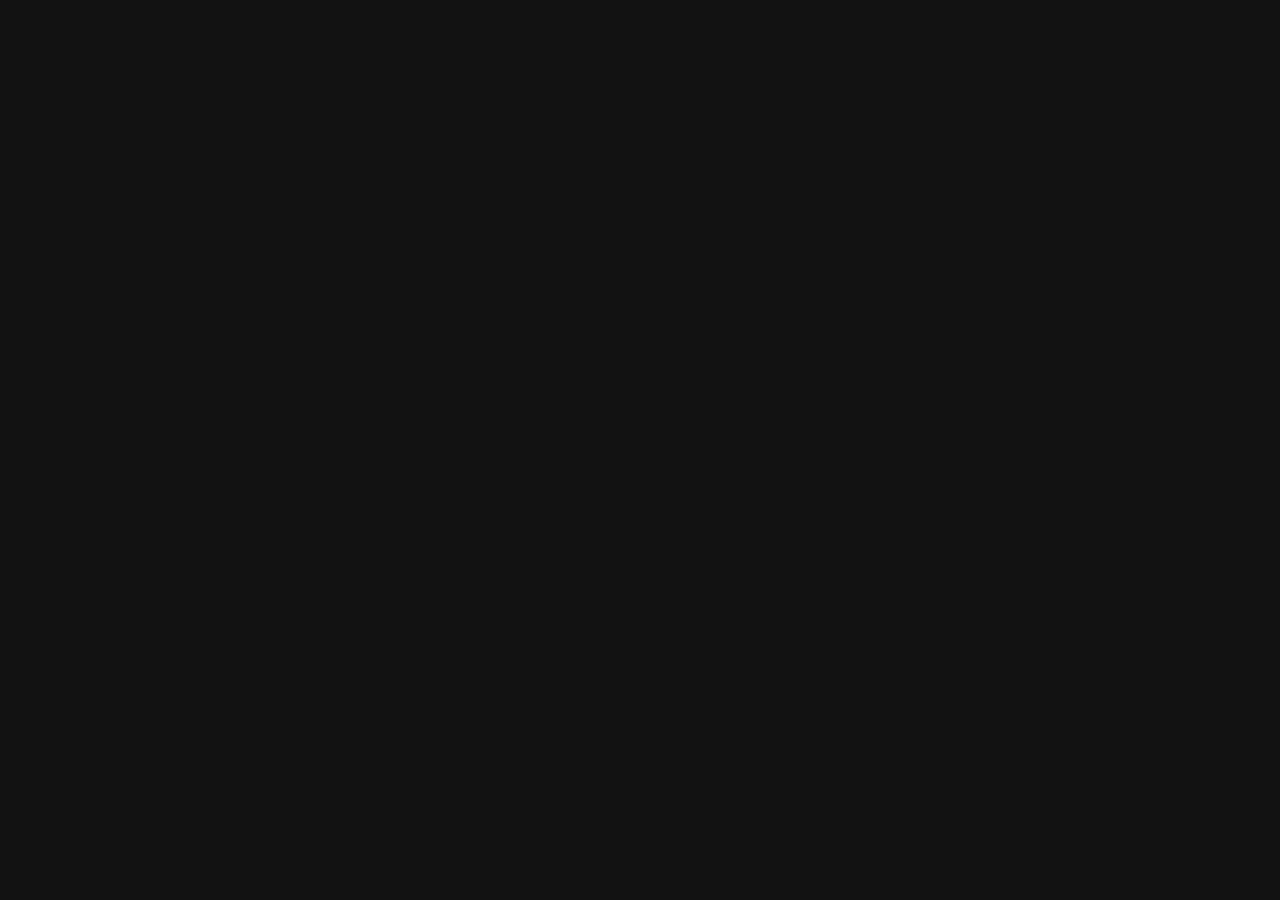
==== index.html @ cd5f0668 "Update #4 Custom font setup completely (minor tiny things might come up, special cases). Save/Load F" ====
<!DOCTYPE html>
<html lang="en">
<head>
    <title>notetty</title>
    <link rel="stylesheet" href="indexstyle.css" />
    <link rel="preconnect" href="https://fonts.googleapis.com">
    <link rel="preconnect" href="https://fonts.gstatic.com" crossorigin>
    <link href="https://fonts.googleapis.com/css2?family=JetBrains+Mono:wght@500&display=swap" rel="stylesheet">
</head>
<body>
    <div class="textCont">
        <div class="textPrompt">
            <textarea class="userInput" id="textBox" autocomplete="off" autofocus rows="1"></textarea>
        </div>
    </div>

    <div id="escUn"> 
        <div class="escCont" id="escContr">
            <div class="escBg"></div>
            <div class="escMenu">
                <button class="uBtn" id="saveBtn" onclick="saveFile()">save text file</button> 
                <button class="uBtn" id="openBtn" onclick="redirectOpen()">open text file</button> 
                <input type="file" id="openInput" accept=".txt" style="display: none;"/>
                <button class="uBtn" id="colPick" onclick="test()">pick theme</button>
                <button class="uBtn" id="fontChange" onclick="fontUI()">change font</button>
            </div>
            <div class="fontCont" id="fontCont">
                <button class="uBtn" id="fileUp" onclick="redirectUpload()">upload file</button>
                <input type="file" id="realUp" accept=".ttf, .otf, .woff, .woff2" style="display: none;"/>  
                <input type="text" id="fontLink" placeholder="enter font link..."/>
                <button class="uBtn" id="fontBtn" type="submit">confirm link</button>
                <input type="range" min="0.4" max="1.6" step="0.1" value="1.2" placeholder="font size" class="sizeSlider" id="slider"/>
            </div>
        </div>
    </div>

    <script>
        const escUn = document.getElementById("escUn");
        escUn.tabIndex = -1
        const textBox = document.getElementById("textBox");
        const fontCont = document.getElementById("fontCont");
        const uplBtn = document.getElementById("fileUp");
        const uplInput = document.getElementById("realUp");
        const fileUpload = document.getElementById("realUp");
        const fontLink = document.getElementById("fontLink");
        const fontBtn = document.getElementById("fontBtn");
        const fontSlider = document.getElementById("slider");
        const openBtn = document.getElementById("openBtn");
        const openInput = document.getElementById("openInput");
        const saveBtn = document.getElementById("saveBtn");
        const textArea = document.getElementById("textBox");
        // var outp = document.getElementById("demo");
        // outp.innerHTML = fontSlider.value;

        window.addEventListener("keydown", function(e) {
            if (e.key === "Escape") {
                const isEscVisible = escUn.classList.toggle("visible");
                e.preventDefault()
                if (isEscVisible) {
                    escUn.focus();
                    textBox.blur();
                    textBox.tabIndex = -1
                    console.log(document.activeElement);
                } else {
                    textBox.focus();
                    escUn.tabIndex = -1
                    console.log(document.activeElement);
                }
            }
        });

        textBox.addEventListener("input", function(e) {
            textBox.style.height = "auto";
            textBox.style.height = textBox.scrollHeight + "px";
        });

        function test() {
            console.log("button pressed");  
        }

        function redirectOpen() {
            openInput.click();
        }

        function redirectUpload() {
            uplInput.click();
        }

        function fontUI() {
            const isFCVisible = fontCont.classList.toggle("visible");
            console.log("font buton");
        }

        fontBtn.addEventListener("click", function(e) {
            e.preventDefault();
            const fontText = fontLink.value;
            uploadedFont = fontText.trim();
            console.log("submitted link:", uploadedFont);
            const link = document.createElement("link");
            link.rel = "stylesheet";
            link.href = uploadedFont;
            document.head.appendChild(link);
            const shortUrl = new URL(uploadedFont);
            const familyName = shortUrl.searchParams.get("family");
            const family = familyName.replaceAll("+", " ");
            document.documentElement.style.setProperty("--custom-font", `${family}, monospace`);
            fontLink.value = '';
        });
        fontLink.addEventListener("keydown", function(e) {
            if (e.key === "Enter") {
                const fontText = fontLink.value;
                uploadedFont = fontText.trim();
                console.log("submitted link:", uploadedFont);
                const link = document.createElement("link");
                link.rel = "stylesheet";
                link.href = uploadedFont;
                document.head.appendChild(link);
                const shortUrl = new URL(uploadedFont);
                const familyName = shortUrl.searchParams.get("family");
                const family = familyName.replaceAll("+", " ");
                document.documentElement.style.setProperty("--custom-font", `${family}, monospace`);
                fontLink.value = '';
            }
        });

        fontSlider.oninput = function() {
            document.documentElement.style.setProperty("--custom-fSize", this.value +"rem");
            // outp.innerHTML = this.value;
        }

        openInput.addEventListener("change", handleFile);
        fileUpload.addEventListener("change", handleFile);

        function handleFile(event) {
            const file = event.target.files[0];

            if (file) {
                const fileName = file.name;    
                const fileExt = fileName.split(".").pop().toLowerCase();
                if (fileExt == "txt") {
                    console.log("text name: ", fileName);
                    const fileReader = new FileReader();
                    fileReader.onload = () => {
                        console.log("fR init");
                        console.log("file: ", fileReader.result);
                        textBox.value = fileReader.result;
                        textBox.style.height = "auto";
                        textBox.style.height = textBox.scrollHeight + "px";
                    }
                    fileReader.readAsText(file);
                } else if (["ttf", "otf", "woff", "woff2"].includes(fileExt)) {
                    console.log("font name: ", fileName);
                    const fileReader = new FileReader();
                    fileReader.onload = () => {
                        console.log("fR init");
                        const fontDataURL = fileReader.result;
                        const style = document.createElement("style");
                        style.innerHTML = `
                        @font-face {
                        font-family: "UploadedFont";
                        src: url("${fontDataURL}");
                        }`;
                        document.head.appendChild(style);
                        document.documentElement.style.setProperty("--custom-font", '"UploadedFont", monospace');
                    }
                    fileReader.readAsDataURL(file);
                }
            }
        }

        function saveFile() {
            let valueInput = textArea.value;
            let blobMIME = new Blob([valueInput], { type: "text/plain" });
            let url = URL.createObjectURL(blobMIME);
            let elem = document.createElement("a")
            elem.setAttribute("download", "note.txt");
            elem.href = url;
            elem.click();
            console.log(blobMIME)
        }
    </script>
</body>
</html>
---- indexstyle.css ----
:root {
    --custom-font: "JetBrains Mono", monospace;
    --custom-fSize: 1.2rem;
}

body {
    background-color: rgb(18, 18, 18);
    margin: 0;
    padding: 0;
}

*, textarea, button, p {
    font-family: var(--custom-font);
    font-size: var(--custom-fSize);
    color: white;
}

.textCont {
    margin-top: 6px;
}

.textPrompt {
    display: flex;
    flex-direction: row;
}
.textPrompt span {
    color: white;
    margin-left: 4px;
}

.userInput {
    resize: none;
    width: 100%;
    height: auto;
    background: none;
    border: none;
    color: white;
    margin-top: -3px;
    margin-left: 4px;
    overflow: hidden;
}
.userInput:focus{
    outline: none;
}

#escUn {
    position: fixed;
    opacity: 0;
    visibility: hidden;
    transition:  0.2s ease-in-out;
    height: 100dvh;
    width: 100dvw;
    top: 0;
    left: 0;
    right: 0;
    bottom: 0;
}
#escUn.visible {
    opacity: 1;
    visibility: visible;
}

.escCont {
    display: flex;
    align-items: center !important;
    justify-content: center !important;
    height: 100%;
    width: 100%;
}

.escBg {
    position: fixed;
    background-color: rgba(49, 49, 49, 0.5);
    width: 100%;
    height: 100%;
    backdrop-filter: blur(1.4px);
    top: 0;
    left: 0;
    right: 0;
    bottom: 0;
}

.escMenu {
    color: white;
    opacity: 100% !important;
    display: flex;
    flex-direction: column;
    align-items: center;
    background-color: black;
    padding: 10px;
    z-index: 2 !important;
    border-radius: 0.6rem;
}

.uBtn {
    color: white;
    text-decoration: none;
    font-size: 1.2rem;
    position: relative;
    transition: color 0.2s ease;
    user-select: none;
    background: none;
    border: none;
    cursor: pointer;
    transition: transform 0.2s ease-in-out;
}
.uBtn::after {
    content: '';
    position: absolute;
    left: 0;
    bottom: -2px;
    height: 2px;
    width: 100%;
    background-color: white;
    transform: scaleX(0);
    transform-origin: left;
    transition: transform 0.3s ease !important;
}
.uBtn:hover {
    color: white;
}
.uBtn:hover::after {
    transform: scaleX(1);
}
.uBtn:focus {
    outline: none;
}
.uBtn:active {
    transform: scale(0.95);
}

#colPick {
    align-items: center;
}

#fontCont {
    position: absolute;
    display: flex;
    opacity: 0;
    visibility: hidden;
    transition:  0.2s ease-in-out;
    align-items: center;
    justify-content: center;
    flex-direction: column;
    align-items: baseline;
    left: 75%;
    transform: translateX(-50%);
    font-size: var(--custom-fSize);
    padding: 10px;
    background-color: black; 
    border-radius: 0.6rem;
}
#fontCont.visible {
    opacity: 1;
    visibility: visible;
}

#fontLink { 
    outline: none;
    background: none;
    border: none;
    color: white;
    font-size: 1.2rem;
}

#fileUp {
    align-items: center;
}  

.sizeSlider {
    width: 100%;
    opacity: 0.7;
    -webkit-transition: 0.2s;
    transition: opacity 0.2s ease-in-out;
    height: 4px;
    margin-top: 8px;
    cursor: pointer;
    accent-color: rgb(95, 91, 91);
}
.sizeSlider:hover {
    opacity: 1;
}
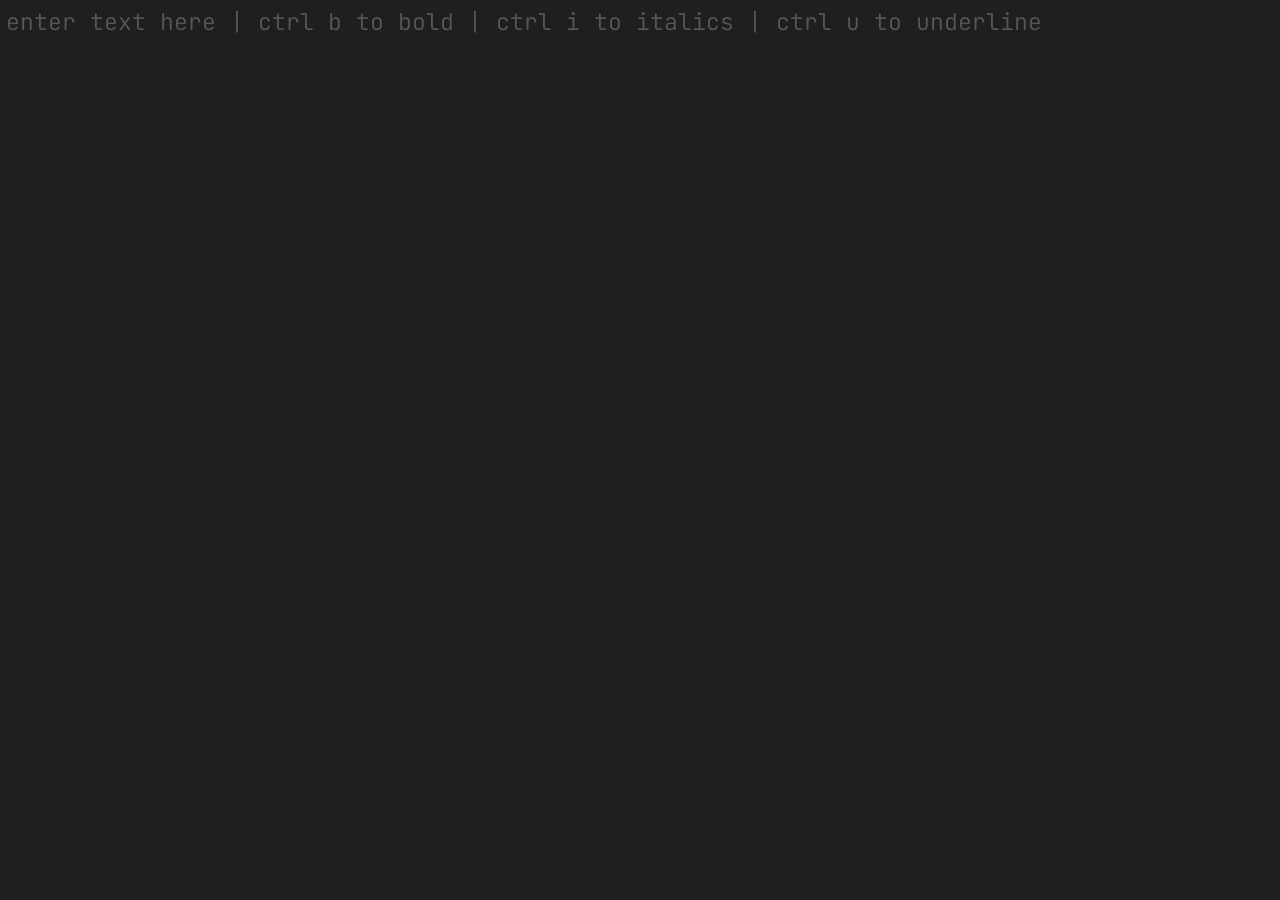
==== commit faaee2b2: "#Update 6 Final update for now. Will move on to other things, but come back to this to add on new fe" ====
--- a/index.html
+++ b/index.html
@@ -1,16 +1,16 @@
 <!DOCTYPE html>
 <html lang="en">
 <head>
-    <title>notetty</title>
+    <title>.note</title>
     <link rel="stylesheet" href="indexstyle.css" />
     <link rel="preconnect" href="https://fonts.googleapis.com">
     <link rel="preconnect" href="https://fonts.gstatic.com" crossorigin>
-    <link href="https://fonts.googleapis.com/css2?family=JetBrains+Mono:wght@500&display=swap" rel="stylesheet">
+    <link href="https://fonts.googleapis.com/css2?family=JetBrains+Mono:wght@100..800&display=swap" rel="stylesheet">
 </head>
 <body>
     <div class="textCont">
         <div class="textPrompt">
-            <textarea class="userInput" id="textBox" autocomplete="off" autofocus rows="1"></textarea>
+            <div class="userInput" id="textBox" spellcheck="false" contenteditable="true" placeholder="enter text here | ctrl b to bold | ctrl i to italics | ctrl u to underline" autofocus></div>
         </div>
     </div>
 
@@ -18,40 +18,224 @@
         <div class="escCont" id="escContr">
             <div class="escBg"></div>
             <div class="escMenu">
-                <button class="uBtn" id="saveBtn" onclick="saveFile()">save text file</button> 
-                <button class="uBtn" id="openBtn" onclick="redirectOpen()">open text file</button> 
-                <input type="file" id="openInput" accept=".txt" style="display: none;"/>
-                <button class="uBtn" id="colPick" onclick="test()">pick theme</button>
-                <button class="uBtn" id="fontChange" onclick="fontUI()">change font</button>
-            </div>
-            <div class="fontCont" id="fontCont">
-                <button class="uBtn" id="fileUp" onclick="redirectUpload()">upload file</button>
-                <input type="file" id="realUp" accept=".ttf, .otf, .woff, .woff2" style="display: none;"/>  
-                <input type="text" id="fontLink" placeholder="enter font link..."/>
-                <button class="uBtn" id="fontBtn" type="submit">confirm link</button>
-                <input type="range" min="0.4" max="1.6" step="0.1" value="1.2" placeholder="font size" class="sizeSlider" id="slider"/>
+                <button class="uBtn" id="saveBtn" onclick="saveFile()">save file</button> 
+                <button class="uBtn" id="openBtn" onclick="redirectOpen()">open file</button> 
+                <input type="file" id="openInput" accept=".txt, .html" style="display: none;"/>
+                <button class="uBtn" id="colPick" onclick="colorGUI()">theme</button>
+                <div class="colorCont" id="colorCont">
+                    <div class="cBRow">
+                        <button class="cBtn" id="dark" onclick="darkTheme()"> </button>
+                        <button class="cBtn" id="light" onclick="lightTheme()"> </button>
+                    </div>    
+                    <div class="cRow">
+                        <div class="textRow">
+                            <span class="mainC">main - </span>
+                            <p id="mainCol">#1f1f1f</p>
+                        </div>
+                        <input type="color" id="mainbg" value="#000000">
+                    </div>
+                    <div class="cRow">
+                        <div class="textRow">
+                            <span class="textC">text - </span>
+                            <p id="textCol">#ffffff</p>
+                        </div>
+                        <input type="color" id="textColor" value="#ffffff">
+                    </div>
+                    <div class="cRow">
+                        <div class="textRow">
+                            <span class="accentC">accent % - </span>
+                            <p id="accentCol">#77767b4d</p>
+                        </div>
+                        <input type="color" id="accentColor" value="#000000"><br>
+                        <span class="accentC">accent opacity</span>
+                        <input type="range" min="0" max="100" step="10" value="80" placeholder="accent opacity" class="accentOpacity" id="accentOpacity"/>
+                    </div>
+                </div>
+                <button class="uBtn" id="fontChange" onclick="fontUI()">text settings</button>
+                <div class="fontCont" id="fontCont">
+                    <button class="uBtn" id="fileUp" onclick="redirectUpload()">upload file</button>
+                    <input type="file" id="realUp" accept=".ttf, .otf, .woff, .woff2" style="display: none;"/>  
+                    <input type="text" id="fontLink" placeholder="enter font link..."/>
+                    <button class="uBtn" id="fontBtn" type="submit">confirm link</button>
+                    <div class="sliderGroup">
+                        <span class="fSize">font size</span><p id="sizeValue">1.2</p>
+                        <input type="range" min="0.8" max="1.6" step="0.1" value="1.2" placeholder="font size" class="sizeSlider" id="sliderSize"/>
+                    </div>
+
+                    <div class="sliderGroup">
+                        <span class="fWeight">font weight</span><p id="weightValue">350</p>
+                        <input type="range" min="100" max="1000" step="50" value="350" placeholder="font weight" class="sliderWeight" id="sliderWeight"/>
+                        <p class="fInfo">font weight might be fixed for some fonts.</p>
+                    </div>
+
+                    <div class="toggleSpell">
+                        <p class="spellCheck">spellcheck</p>
+                        <label class="switch">
+                            <input type="checkbox" id="spellTick"> 
+                            <span class="slider"></span>
+                        </label>
+                    </div>
+                </div>
+                <button class="uBtn" id="resetBtn" onclick="resetText()">reset text</button>
             </div>
         </div>
     </div>
 
     <script>
+        const defConfig = {
+            fontFamily: '"JetBrains Mono", monospace',
+            fontSize: '1.2rem',
+            fontWeight: '300',
+            bgColor: "#1f1f1f",
+            fgColor: "#77767b4d",
+            textColor: "#ffffff",
+            spellcheckActive: false
+        }
+        let appConfig = { ...defConfig };
         const escUn = document.getElementById("escUn");
         escUn.tabIndex = -1
         const textBox = document.getElementById("textBox");
         const fontCont = document.getElementById("fontCont");
-        const uplBtn = document.getElementById("fileUp");
-        const uplInput = document.getElementById("realUp");
-        const fileUpload = document.getElementById("realUp");
+        const fileUp = document.getElementById("fileUp");
+        const realUp = document.getElementById("realUp");
         const fontLink = document.getElementById("fontLink");
         const fontBtn = document.getElementById("fontBtn");
-        const fontSlider = document.getElementById("slider");
+        const sliderSize = document.getElementById("sliderSize");
         const openBtn = document.getElementById("openBtn");
         const openInput = document.getElementById("openInput");
         const saveBtn = document.getElementById("saveBtn");
-        const textArea = document.getElementById("textBox");
-        // var outp = document.getElementById("demo");
-        // outp.innerHTML = fontSlider.value;
-
+        const sliderWeight = document.getElementById("sliderWeight");
+        const sizeValue = document.getElementById("sizeValue");
+        const weightValue = document.getElementById("weightValue");
+        const colorCont = document.getElementById("colorCont");
+        const dark = document.getElementById("dark");
+        const light= document.getElementById("light");
+        const mainCol = document.getElementById("mainCol");
+        const textCol = document.getElementById("textCol");
+        const accentCol = document.getElementById("accentCol");
+        const mainbg = document.getElementById("mainbg");
+        const textColor = document.getElementById("textColor");
+        const accentColor = document.getElementById("accentColor");
+        const accentOpacity = document.getElementById("accentOpacity");
+        const spellTick = document.getElementById("spellTick");
+        const resetBtn = document.getElementById("resetBtn");
+        let opacity;
+
+
+        function syncUI() {
+            if (textBox) {
+                textBox.spellcheck = appConfig.spellcheckActive;
+            }
+            if (spellTick) {
+                spellTick.checked = appConfig.spellcheckActive;
+            }
+            if (sliderSize) {
+                sliderSize.value = parseFloat(appConfig.fontSize);
+            }
+            if (sliderWeight) {
+                sliderWeight.value = appConfig.fontWeight;
+            }
+            if (weightValue) {
+                weightValue.content = appConfig.fontWeight;
+            }
+            if (mainbg) {
+                mainbg.value = appConfig.bgColor;
+            }
+            if (textColor) {
+                textColor.value = appConfig.textColor;
+            }
+            if (accentColor) {
+                accentColor.value = appConfig.fgColor;
+            }
+
+            const rootStyle = document.documentElement.style;
+            rootStyle.setProperty("--custom-font", appConfig.fontFamily);
+            rootStyle.setProperty("--custom-fSize", appConfig.fontSize);
+            rootStyle.setProperty("--custom-weight", appConfig.fontWeight);
+            rootStyle.setProperty("--custom-color", appConfig.bgColor);
+            rootStyle.setProperty("--custom-fColor", appConfig.textColor);
+            rootStyle.setProperty("--custom-accent", appConfig.fgColor);
+
+            console.log("sync yay");
+        }
+
+        document.addEventListener("DOMContentLoaded", function(e) {
+            syncUI();
+        })
+
+        textBox.addEventListener("input", (e) => {
+            if (e.target.innerText.trim() === "") {
+                e.target.innerHTML = ''; 
+            }
+        })
+
+         textBox.addEventListener("keydown", function(e) {
+            const ctrlKey = e.ctrlKey || e.metaKey;
+            if (ctrlKey) {
+                switch(e.key.toLowerCase()) {
+                
+                case "b":
+                    e.preventDefault();
+                    document.execCommand("bold", false, null);
+                    toggleIndicators();
+                    break;
+                case "i":
+                    e.preventDefault();
+                    document.execCommand("italic", false, null);
+                    toggleIndicators();
+                    break;
+                case "u":
+                    e.preventDefault();
+                    document.execCommand("underline", false, null);
+                    toggleIndicators();
+                    break;
+                }
+            }
+        }); 
+
+        textBox.addEventListener("paste", function(e) {
+            e.preventDefault();
+            const cleanText = (e.originalEvent || e).clipboardData.getData("text/plain");
+            document.execCommand("insertText", false, cleanText);
+        });
+
+        function caretEnd() {
+            textBox.focus();
+            const range = document.createRange();
+            const selection = window.getSelection();
+            range.selectNodeContents(textBox);
+            range.collapse(false);
+            selection.removeAllRanges();
+            selection.addRange(range);
+        }
+
+        spellTick.addEventListener("change", function(e) {
+            textBox.spellcheck = this.checked;
+        });
+
+        function darkTheme() {
+            document.documentElement.style.setProperty("--custom-color", "#1f1f1f");
+            document.documentElement.style.setProperty("--custom-fColor", "white");
+            document.documentElement.style.setProperty("--custom-accent", "#77767b4d");
+            mainCol.textContent = "#1f1f1f";
+            textCol.textContent = "#ffffff";
+            accentCol.textContent = "#77767b4d";
+        }
+
+        function lightTheme() {
+            document.documentElement.style.setProperty("--custom-color", "white");
+            document.documentElement.style.setProperty("--custom-fColor", "#1f1f1f");
+            document.documentElement.style.setProperty("--custom-accent", "#77767b4d");
+            mainCol.textContent = "#000000";
+            textCol.textContent = "#1f1f1f";
+            accentCol.textContent = "#77767b4d";
+        }
+
+        function resetText() {
+            textBox.innerHTML = "";
+        }
+
+//abushamaniazi - .note    
         window.addEventListener("keydown", function(e) {
             if (e.key === "Escape") {
                 const isEscVisible = escUn.classList.toggle("visible");
@@ -60,18 +244,12 @@
                     escUn.focus();
                     textBox.blur();
                     textBox.tabIndex = -1
-                    console.log(document.activeElement);
                 } else {
                     textBox.focus();
                     escUn.tabIndex = -1
-                    console.log(document.activeElement);
+                    setTimeout(caretEnd, 10);
                 }
             }
-        });
-
-        textBox.addEventListener("input", function(e) {
-            textBox.style.height = "auto";
-            textBox.style.height = textBox.scrollHeight + "px";
         });
 
         function test() {
@@ -83,53 +261,63 @@
         }
 
         function redirectUpload() {
-            uplInput.click();
+            realUp.click();
+        }
+
+        function colorGUI() {
+            fontCont.classList.remove("visible");
+            colorCont.classList.toggle("visible");
         }
 
         function fontUI() {
-            const isFCVisible = fontCont.classList.toggle("visible");
-            console.log("font buton");
+            colorCont.classList.remove("visible");
+            fontCont.classList.toggle("visible");
         }
 
         fontBtn.addEventListener("click", function(e) {
             e.preventDefault();
-            const fontText = fontLink.value;
-            uploadedFont = fontText.trim();
-            console.log("submitted link:", uploadedFont);
+            const fontText = fontLink.value.trim();
+            const shortUrl = new URL(fontText);
+            const familyName = shortUrl.searchParams.get("family");
+            const baseName = familyName.split(":")[0];
+            const family = baseName.replaceAll("+", " ");
+            shortUrl.searchParams.set("family", baseName);
             const link = document.createElement("link");
             link.rel = "stylesheet";
-            link.href = uploadedFont;
+            link.href = shortUrl.toString();
             document.head.appendChild(link);
-            const shortUrl = new URL(uploadedFont);
-            const familyName = shortUrl.searchParams.get("family");
-            const family = familyName.replaceAll("+", " ");
-            document.documentElement.style.setProperty("--custom-font", `${family}, monospace`);
+            document.documentElement.style.setProperty("--custom-font", `'${family}', monospace`);
             fontLink.value = '';
         });
         fontLink.addEventListener("keydown", function(e) {
             if (e.key === "Enter") {
-                const fontText = fontLink.value;
-                uploadedFont = fontText.trim();
-                console.log("submitted link:", uploadedFont);
+                const fontText = fontLink.value.trim();
+                const shortUrl = new URL(fontText);
+                const familyName = shortUrl.searchParams.get("family");
+                const baseName = familyName.split(":")[0];
+                const family = baseName.replaceAll("+", " ");
+                shortUrl.searchParams.set("family", baseName);
                 const link = document.createElement("link");
                 link.rel = "stylesheet";
-                link.href = uploadedFont;
+                link.href = shortUrl.toString();
                 document.head.appendChild(link);
-                const shortUrl = new URL(uploadedFont);
-                const familyName = shortUrl.searchParams.get("family");
-                const family = familyName.replaceAll("+", " ");
-                document.documentElement.style.setProperty("--custom-font", `${family}, monospace`);
+                document.documentElement.style.setProperty("--custom-font", `'${family}', monospace`);
                 fontLink.value = '';
             }
         });
 
-        fontSlider.oninput = function() {
+        sliderSize.oninput = function() {
             document.documentElement.style.setProperty("--custom-fSize", this.value +"rem");
-            // outp.innerHTML = this.value;
+            sizeValue.textContent = this.value;
+        }
+
+        sliderWeight.oninput = function() {
+            document.documentElement.style.setProperty("--custom-weight", this.value);
+            weightValue.textContent = this.value;
         }
 
         openInput.addEventListener("change", handleFile);
-        fileUpload.addEventListener("change", handleFile);
+        realUp.addEventListener("change", handleFile);
 
         function handleFile(event) {
             const file = event.target.files[0];
@@ -138,21 +326,14 @@
                 const fileName = file.name;    
                 const fileExt = fileName.split(".").pop().toLowerCase();
                 if (fileExt == "txt") {
-                    console.log("text name: ", fileName);
                     const fileReader = new FileReader();
                     fileReader.onload = () => {
-                        console.log("fR init");
-                        console.log("file: ", fileReader.result);
-                        textBox.value = fileReader.result;
-                        textBox.style.height = "auto";
-                        textBox.style.height = textBox.scrollHeight + "px";
+                        textBox.innerText = fileReader.result;
                     }
                     fileReader.readAsText(file);
                 } else if (["ttf", "otf", "woff", "woff2"].includes(fileExt)) {
-                    console.log("font name: ", fileName);
                     const fileReader = new FileReader();
                     fileReader.onload = () => {
-                        console.log("fR init");
                         const fontDataURL = fileReader.result;
                         const style = document.createElement("style");
                         style.innerHTML = `
@@ -164,20 +345,51 @@
                         document.documentElement.style.setProperty("--custom-font", '"UploadedFont", monospace');
                     }
                     fileReader.readAsDataURL(file);
+                } else if (fileExt == "html") {
+                    const fileReader = new FileReader();
+                    fileReader.onload = () => {
+                        textBox.innerHTML = fileReader.result;
+                    }
+                    fileReader.readAsText(file);
                 }
             }
-        }
+        };
 
         function saveFile() {
-            let valueInput = textArea.value;
-            let blobMIME = new Blob([valueInput], { type: "text/plain" });
+            let valueInput = textBox.innerHTML;
+            let blobMIME = new Blob([valueInput], { type: "text/html" });
             let url = URL.createObjectURL(blobMIME);
             let elem = document.createElement("a")
-            elem.setAttribute("download", "note.txt");
+            elem.setAttribute("download", "note.html");
             elem.href = url;
             elem.click();
-            console.log(blobMIME)
-        }
+            URL.revokeObjectURL(url);
+            console.log(blobMIME);
+        }
+
+        function accentUpdate() {
+            const hexColor = accentColor.value;
+            const opacityPercent = accentOpacity.value;
+
+            accentCol.textContent = hexColor;
+            let alphaValue = Math.round(opacityPercent * 2.55);
+            let alphaHex = alphaValue.toString(16).padStart(2, '0');
+            let finalAccent = hexColor + alphaHex;
+
+            accentCol.textContent = finalAccent;
+            document.documentElement.style.setProperty("--custom-accent", finalAccent);
+        }
+
+        mainbg.addEventListener("input", function() {
+            mainCol.textContent = this.value;
+            document.documentElement.style.setProperty("--custom-color", this.value);
+        })
+        textColor.addEventListener("input", function() {
+            textCol.textContent = this.value;
+            document.documentElement.style.setProperty("--custom-fColor", this.value);
+        })
+        accentColor.addEventListener("input", accentUpdate);
+        accentOpacity.addEventListener("input", accentUpdate);
     </script>
 </body>
 </html>
--- a/indexstyle.css
+++ b/indexstyle.css
@@ -1,20 +1,55 @@
 :root {
     --custom-font: "JetBrains Mono", monospace;
     --custom-fSize: 1.2rem;
+    --custom-weight: 300;
+    --custom-color: #1f1f1f;
+    --custom-fColor : white;
+    --custom-accent: #77767b4d;
+}
+
+*, button, p {
+    font-family: var(--custom-font);
+    font-size: var(--custom-fSize);
+    font-weight: var(--custom-weight);
+    color: var(--custom-fColor);
+}
+
+#textBox b, #textBox strong {
+    font-weight: bold !important;
+}
+
+.userInput {
+    color: var(--custom-fColor);
+    caret-color: var(--custom-accent);
+    margin-right: 6px;
+    margin-left: 6px;
+    white-space: pre-wrap;
+    overflow-wrap: break-word;
+    overflow-x: hidden;
+    display: block;
+    width: 100%;
+    height: auto;
+    min-height: 1.5em;
+    background: none;
+    border: none;
+}
+.userInput:focus {
+    outline: none;
+}
+.userInput:empty::before {
+    content: attr(placeholder);
+    color: var(--custom-fColor);
+    pointer-events: none;
+    display: block;
+    opacity: 25%;
 }
 
 body {
-    background-color: rgb(18, 18, 18);
+    background-color: var(--custom-color);
     margin: 0;
     padding: 0;
 }
 
-*, textarea, button, p {
-    font-family: var(--custom-font);
-    font-size: var(--custom-fSize);
-    color: white;
-}
-
 .textCont {
     margin-top: 6px;
 }
@@ -24,23 +59,8 @@
     flex-direction: row;
 }
 .textPrompt span {
-    color: white;
+    color: var(--custom-fColor);
     margin-left: 4px;
-}
-
-.userInput {
-    resize: none;
-    width: 100%;
-    height: auto;
-    background: none;
-    border: none;
-    color: white;
-    margin-top: -3px;
-    margin-left: 4px;
-    overflow: hidden;
-}
-.userInput:focus{
-    outline: none;
 }
 
 #escUn {
@@ -54,6 +74,7 @@
     left: 0;
     right: 0;
     bottom: 0;
+    overflow: auto;
 }
 #escUn.visible {
     opacity: 1;
@@ -70,7 +91,7 @@
 
 .escBg {
     position: fixed;
-    background-color: rgba(49, 49, 49, 0.5);
+    background-color: var(--custom-accent);
     width: 100%;
     height: 100%;
     backdrop-filter: blur(1.4px);
@@ -81,21 +102,21 @@
 }
 
 .escMenu {
-    color: white;
+    position: relative;
+    color: var(--custom-fColor);
     opacity: 100% !important;
     display: flex;
     flex-direction: column;
     align-items: center;
-    background-color: black;
+    background-color: var(--custom-color);
     padding: 10px;
     z-index: 2 !important;
     border-radius: 0.6rem;
 }
 
 .uBtn {
-    color: white;
+    color: var(--custom-fColor);
     text-decoration: none;
-    font-size: 1.2rem;
     position: relative;
     transition: color 0.2s ease;
     user-select: none;
@@ -111,13 +132,13 @@
     bottom: -2px;
     height: 2px;
     width: 100%;
-    background-color: white;
+    background-color: var(--custom-fColor);
     transform: scaleX(0);
     transform-origin: left;
     transition: transform 0.3s ease !important;
 }
 .uBtn:hover {
-    color: white;
+    color: var(--custom-fColor);
 }
 .uBtn:hover::after {
     transform: scaleX(1);
@@ -139,16 +160,16 @@
     opacity: 0;
     visibility: hidden;
     transition:  0.2s ease-in-out;
-    align-items: center;
+    align-items: baseline;
     justify-content: center;
     flex-direction: column;
-    align-items: baseline;
-    left: 75%;
+    left: 100%;
     transform: translateX(-50%);
-    font-size: var(--custom-fSize);
     padding: 10px;
-    background-color: black; 
+    background-color: var(--custom-color); 
     border-radius: 0.6rem;
+    top: -50%;
+    margin-left: 15rem;
 }
 #fontCont.visible {
     opacity: 1;
@@ -159,13 +180,24 @@
     outline: none;
     background: none;
     border: none;
-    color: white;
-    font-size: 1.2rem;
+    color: var(--custom-fColor);
+    padding-left: 0;
+}
+
+#fontBtn {
+    padding-left: 0;
 }
 
 #fileUp {
     align-items: center;
-}  
+    padding-left: 0;
+    margin-left: 0;
+} 
+
+.fSize, #sizeValue, .fWeight, #weightValue, .fInfo,
+.mainC, .textC, .accentC {
+    user-select: none;
+}
 
 .sizeSlider {
     width: 100%;
@@ -175,8 +207,216 @@
     height: 4px;
     margin-top: 8px;
     cursor: pointer;
-    accent-color: rgb(95, 91, 91);
+    accent-color: var(--custom-accent);
 }
 .sizeSlider:hover {
     opacity: 1;
 }
+.sizeSlider:focus {
+    outline: none;
+}
+
+.sliderWeight {
+    width: 100%;
+    opacity: 0.7;
+    -webkit-transition: 0.2s;
+    transition: opacity 0.2s ease-in-out;
+    height: 4px;
+    margin-top: 8px;
+    cursor: pointer;
+    accent-color: var(--custom-accent) !important;
+}
+.sliderWeight:hover {
+    opacity: 1;
+}
+.sliderWeight:focus {
+    outline: none;
+}
+
+.fInfo {
+    margin-bottom: 0;
+    margin-top: 0;
+    padding-bottom: 4px;
+    padding-top: 4px;
+}
+
+.toggleSpell {
+    display: flex;
+    flex: auto;
+    align-items: center;
+    justify-content: center;
+    margin: 4px;
+}
+
+.spellCheck {
+    padding-right: 5em;
+    margin-top: 0;
+    margin-bottom: 0;
+}
+
+.switch {
+    position: relative;
+    display: inline-block;
+    width: 60px;
+    height: 34px;
+}
+.switch input {
+    opacity: 0;
+    width: 0;
+    height: 0;
+}
+
+.slider {
+    position: absolute;
+    cursor: pointer;
+    top: 0;
+    left: 0;
+    right: 0;
+    bottom: 0;
+    background-color: var(--custom-accent);
+    transition: 0.2s ease-in-out;
+    border-radius: 34px;
+}
+.slider:focus {
+    outline: none;
+}
+.slider::before {
+    position: absolute;
+    content: "✖️";
+    display: flex;
+    align-items: center;
+    justify-content: center;
+    font-size: 12px;
+    height: 26px;
+    width: 26px;
+    left: 4px;
+    bottom: 4px;
+    background-color: var(--custom-fColor);
+    transition: 0.2s ease-in-out;
+    border-radius: 34px;
+}
+
+input[type=checkbox]:checked + .slider {
+    background-color: var(--custom-accent);
+}
+input[type=checkbox]:checked + .slider::before {
+    transform: translateX(26px);
+    content: "✔️";
+}
+input[type=checkbox]:focus + .slider {
+    box-shadow: 0 0 2px var(--custom-accent);
+}
+
+#colorCont {
+    position: absolute;
+    display: flex;
+    opacity: 0;
+    visibility: hidden;
+    transition:  0.2s ease-in-out;
+    justify-content: center;
+    flex-direction: column;
+    left: 100%;
+    transform: translateX(-50%);
+    padding: 16px;
+    background-color: var(--custom-color); 
+    border-radius: 0.6rem;
+    min-width: 290px;
+    top: -50%;
+    margin-left: 15rem;
+}
+#colorCont.visible {
+    opacity: 1;
+    visibility: visible;
+}
+
+.cBRow {
+    display: flex;
+    width: 100%;
+    gap: 12px;
+    margin-bottom: 10px;
+}
+
+.cBtn {
+    text-decoration: none;
+    background: none;
+    user-select: none;
+    cursor: pointer;
+    border: none;
+    width: 50%;
+    aspect-ratio: 3/1;
+    border-radius: 0.3rem;
+    margin: 2px;
+}
+.cBtn:hover {
+    transform: scale(1.1);
+    transition: transform 0.1s ease-in-out;
+}
+.cBtn:hover::after {
+    transform: scale(1);
+}
+.cBtn:active {
+    transform: scale(0.95);
+    transition: transform 0.1s ease-in-out;
+}
+.cBtn:focus {
+    outline: none;
+}
+
+#light {
+    background-color: white;
+    /* border: 1px solid black !important; */
+    border: 4px solid var(--custom-accent);
+}
+#dark {
+    background-color: black;
+    /* border: 1px solid white !important; */
+    border: 4px solid var(--custom-accent);
+}
+
+.mainC, .textC, .accentC, #mainbg, #textColor,
+#accentColor, #mainCol, #textCol, #accentCol,
+#sizeValue, #weightValue {
+    margin: 0;
+    padding: 0;
+}
+
+.cRow input[type="color"] {
+    appearance: none;
+    border: 2px solid var(--custom-accent);
+    border-radius: 6px;
+}
+
+.colorpick-eyedropper-input-trigger {
+    display: none !important;
+}
+
+.textRow {
+    display: flex;
+    align-items: center;
+    gap: 6px;
+}
+
+.textRow p {
+    margin: 0;
+}
+
+.accentOpacity {
+    width: 100%;
+    opacity: 0.7;
+    -webkit-transition: 0.2s;
+    transition: opacity 0.2s ease-in-out;
+    height: 4px;
+    margin-top: 8px;
+    cursor: pointer;
+    accent-color: var(--custom-accent) !important;
+}
+.accentOpacity:hover {
+    opacity: 1;
+}
+.accentOpacity:focus {
+    outline: none;
+}
+
+#mainbg:focus, #textColor:focus, #accentColor:focus {
+    outline: none;
+}
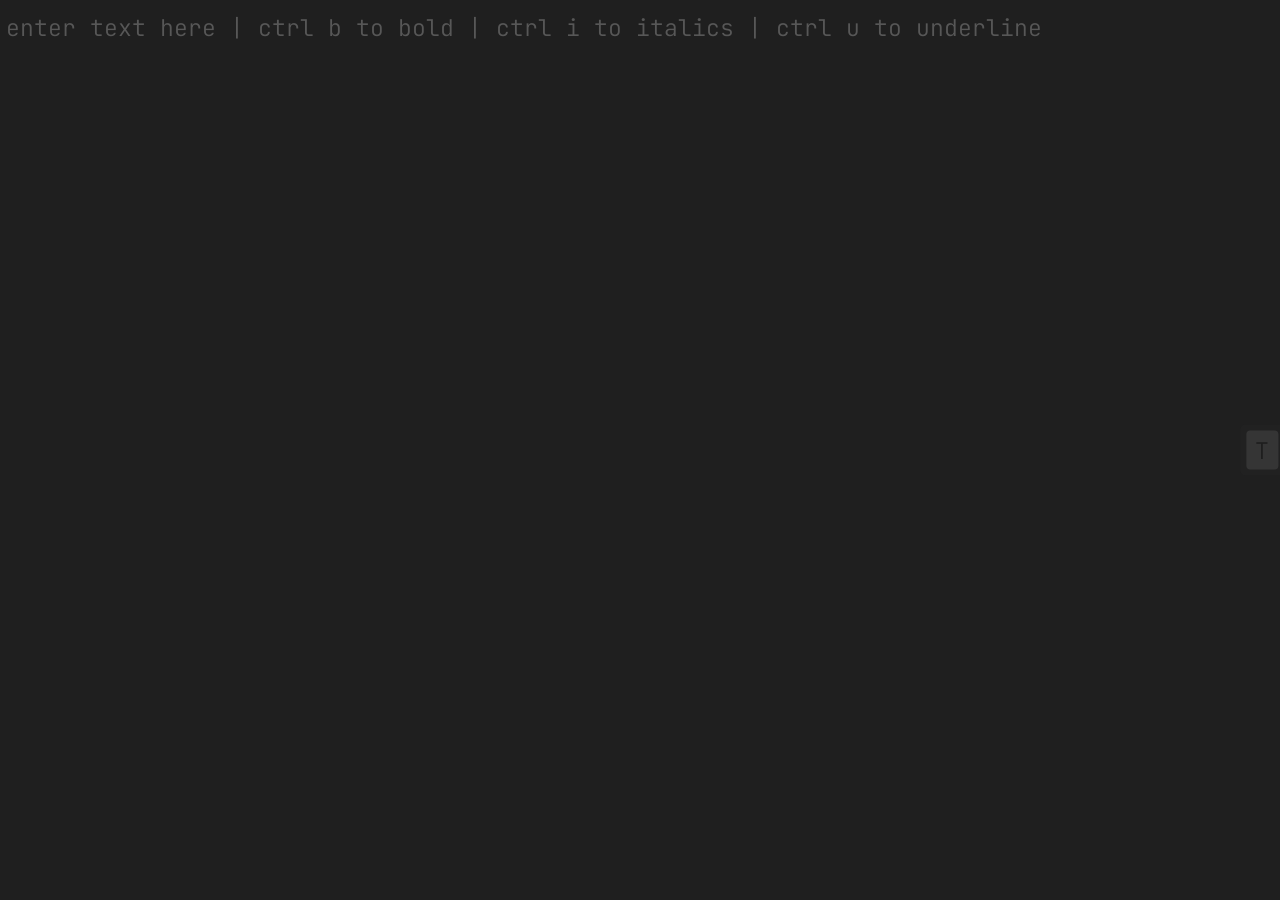
==== commit e751a2c5: "#Update 9 Added comparison table mode, JSON support." ====
--- a/index.html
+++ b/index.html
@@ -7,10 +7,42 @@
     <link rel="preconnect" href="https://fonts.gstatic.com" crossorigin>
     <link href="https://fonts.googleapis.com/css2?family=JetBrains+Mono:wght@100..800&display=swap" rel="stylesheet">
 </head>
-<body>
-    <div class="textCont">
-        <div class="textPrompt">
-            <div class="userInput" id="textBox" spellcheck="false" contenteditable="true" placeholder="enter text here | ctrl b to bold | ctrl i to italics | ctrl u to underline" autofocus></div>
+<body> 
+    <div class="textField">
+        <div class="textCont" id="textContainer">
+            <div class="textPrompt">
+                <div class="userInput" id="textBox" spellcheck="false" contenteditable="true" placeholder="enter text here | ctrl b to bold | ctrl i to italics | ctrl u to underline" autofocus></div>
+            </div>
+        </div>
+
+        <div class="compareCont" id="compareContainer">
+            <div class="addCont">
+                <button onclick="renderTexts()" class="overlayBtns">+</button>
+            </div>
+            <div class="tableRow" id="tableRow">
+                <div class="tablePrompt">
+                    <div class="titleCont">
+                        <div class="userInput" id="textBox" spellcheck="false" contenteditable="true" placeholder="title" autofocus></div>
+                        <button class="closeTable" onclick="this.parentElement.parentElement.remove()">x</button>
+                    </div>
+                    <div class="userInput" id="textBox" spellcheck="false" contenteditable="true" placeholder="enter text here | ctrl b to bold | ctrl i to italics | ctrl u to underline"></div>
+                </div>
+                <div class="tablePrompt">
+                    <div class="titleCont">
+                        <div class="userInput" id="textBox" spellcheck="false" contenteditable="true" placeholder="title"></div>
+                        <button class="closeTable" onclick="this.parentElement.parentElement.remove()">x</button>
+                    </div>
+                    <div class="userInput" id="textBox" spellcheck="false" contenteditable="true" placeholder="enter text here | ctrl b to bold | ctrl i to italics | ctrl u to underline"></div>
+                </div>
+            </div>
+        </div>
+    </div>
+
+    <div class="toolbarCont">
+        <div class="toolbar">
+            <div class="tableCont">
+                <button onclick="toggleCompare()" class="overlayBtns">T</button>
+            </div>
         </div>
     </div>
 
@@ -20,7 +52,7 @@
             <div class="escMenu">
                 <button class="uBtn" id="saveBtn" onclick="saveFile()">save file</button> 
                 <button class="uBtn" id="openBtn" onclick="redirectOpen()">open file</button> 
-                <input type="file" id="openInput" accept=".txt, .html" style="display: none;"/>
+                <input type="file" id="openInput" accept=".txt, .html, .json" style="display: none;"/>
                 <button class="uBtn" id="colPick" onclick="colorGUI()">theme</button>
                 <div class="colorCont" id="colorCont">
                     <div class="cBRow">
@@ -119,8 +151,11 @@
         const accentOpacity = document.getElementById("accentOpacity");
         const spellTick = document.getElementById("spellTick");
         const resetBtn = document.getElementById("resetBtn");
+        const textContainer = document.getElementById("textContainer");
+        const compareContainer = document.getElementById("compareContainer");
+        const tableRow = document.getElementById("tableRow");
         let opacity;
-
+        let isTable = false;
 
         function syncUI() {
             if (textBox) {
@@ -177,17 +212,14 @@
                 case "b":
                     e.preventDefault();
                     document.execCommand("bold", false, null);
-                    toggleIndicators();
                     break;
                 case "i":
                     e.preventDefault();
                     document.execCommand("italic", false, null);
-                    toggleIndicators();
                     break;
                 case "u":
                     e.preventDefault();
                     document.execCommand("underline", false, null);
-                    toggleIndicators();
                     break;
                 }
             }
@@ -233,6 +265,10 @@
 
         function resetText() {
             textBox.innerHTML = "";
+            const userInputs = document.querySelectorAll(".userInput");
+            userInputs.forEach((userInput) => {
+                userInput.innerHTML = "";
+            })
         }
 
 //abushamaniazi - .note    
@@ -277,32 +313,76 @@
         fontBtn.addEventListener("click", function(e) {
             e.preventDefault();
             const fontText = fontLink.value.trim();
-            const shortUrl = new URL(fontText);
-            const familyName = shortUrl.searchParams.get("family");
-            const baseName = familyName.split(":")[0];
-            const family = baseName.replaceAll("+", " ");
-            shortUrl.searchParams.set("family", baseName);
-            const link = document.createElement("link");
-            link.rel = "stylesheet";
-            link.href = shortUrl.toString();
-            document.head.appendChild(link);
-            document.documentElement.style.setProperty("--custom-font", `'${family}', monospace`);
+            if (!fontText) return;
+
+            try {
+                const shortUrl = new URL(fontText);
+                if (shortUrl.protocol !== "https:") {
+                    alert("only https links allowed, security purposes");
+                    return;
+                }
+
+                const allowedCDNs = ["fonts.googleapis.com", "fonts.gstatic.com", "cdnjs.cloudflare.com", "fastly.jsdelivr.net"];
+                const isTrusted = allowedCDNs.some(cdn => shortUrl.hostname.endsWith(cdn));
+
+                if (!isTrusted) {
+                    const proceed = confirm("warning: this font link is hosted on an unverified external server. proceed?");
+                    if (!proceed) return;
+                }
+
+                const link = document.createElement("link");    
+                link.rel = "stylesheet";
+                link.href = shortUrl.toString();
+                document.head.appendChild(link);
+                const familyName = shortUrl.searchParams.get("family");
+                if (familyName) {
+                    const baseName = familyName.split(":")[0];
+                    const family = baseName.replaceAll("+", " ");
+                    shortUrl.searchParams.set("family", baseName);
+                    document.documentElement.style.setProperty("--custom-font", `'${family}', monospace`);
+                }
+            } catch(err) {
+                alert("invalid url");
+                console.log("error: ", err);
+            }
             fontLink.value = '';
         });
         fontLink.addEventListener("keydown", function(e) {
             if (e.key === "Enter") {
-                const fontText = fontLink.value.trim();
+            const fontText = fontLink.value.trim();
+            if (!fontText) return;
+
+            try {
                 const shortUrl = new URL(fontText);
-                const familyName = shortUrl.searchParams.get("family");
-                const baseName = familyName.split(":")[0];
-                const family = baseName.replaceAll("+", " ");
-                shortUrl.searchParams.set("family", baseName);
-                const link = document.createElement("link");
+                if (shortUrl.protocol !== "https:") {
+                    alert("only https links allowed, security purposes");
+                    return;
+                }
+
+                const allowedCDNs = ["fonts.googleapis.com", "fonts.gstatic.com", "cdnjs.cloudflare.com", "fastly.jsdelivr.net"];
+                const isTrusted = allowedCDNs.some(cdn => shortUrl.hostname.endsWith(cdn));
+
+                if (!isTrusted) {
+                    const proceed = confirm("warning: this font link is hosted on an unverified external server. proceed?");
+                    if (!proceed) return;
+                }
+
+                const link = document.createElement("link");    
                 link.rel = "stylesheet";
                 link.href = shortUrl.toString();
                 document.head.appendChild(link);
-                document.documentElement.style.setProperty("--custom-font", `'${family}', monospace`);
-                fontLink.value = '';
+                const familyName = shortUrl.searchParams.get("family");
+                if (familyName) {
+                    const baseName = familyName.split(":")[0];
+                    const family = baseName.replaceAll("+", " ");
+                    shortUrl.searchParams.set("family", baseName);
+                    document.documentElement.style.setProperty("--custom-font", `'${family}', monospace`);
+                }
+            } catch(err) {
+                alert("invalid url");
+                console.log("error: ", err);
+            }
+            fontLink.value = '';
             }
         });
 
@@ -325,13 +405,7 @@
             if (file) {
                 const fileName = file.name;    
                 const fileExt = fileName.split(".").pop().toLowerCase();
-                if (fileExt == "txt") {
-                    const fileReader = new FileReader();
-                    fileReader.onload = () => {
-                        textBox.innerText = fileReader.result;
-                    }
-                    fileReader.readAsText(file);
-                } else if (["ttf", "otf", "woff", "woff2"].includes(fileExt)) {
+                if (["ttf", "otf", "woff", "woff2"].includes(fileExt)) {
                     const fileReader = new FileReader();
                     fileReader.onload = () => {
                         const fontDataURL = fileReader.result;
@@ -345,27 +419,166 @@
                         document.documentElement.style.setProperty("--custom-font", '"UploadedFont", monospace');
                     }
                     fileReader.readAsDataURL(file);
-                } else if (fileExt == "html") {
-                    const fileReader = new FileReader();
-                    fileReader.onload = () => {
-                        textBox.innerHTML = fileReader.result;
+                } else if (!isTable) {
+                    if (fileExt == "txt") {
+                        const fileReader = new FileReader();
+                        fileReader.onload = () => {
+                            textBox.innerText = fileReader.result;
+                        }
+                        fileReader.readAsText(file);
+                    } else if (fileExt == "html")   {
+                        const fileReader = new FileReader();
+                        fileReader.onload = () => {
+                            if (typeof textBox.setHTML === "function") {
+                                textBox.setHTML(fileReader.result);
+                            } else {
+                                const template = document.createElement("template");
+                                template.innerHTML = fileReader.result;
+                                const scripts = template.content.querySelectorAll("script, iframe, object, embed");
+                                scripts.forEach(s => s.remove());
+                                const allNodes = template.content.querySelectorAll("*");
+                                allNodes.forEach(node => {
+                                    for (let i = node.attributes.length - 1; i >= 0; i--) {
+                                        if (node.attributes[i].name.startsWith("on")) {
+                                            node.removeAttribute(node.attributes[i].name);
+                                        }
+                                    }
+                                });
+                                textBox.innerHTML = "";
+                                textBox.appendChild(template.content);
+                            }
+                            setTimeout(caretEnd, 10);
+                        }
+                        fileReader.readAsText(file);
+                    } else {
+                        alert("please use previously saved txt/html file for text mode.");
+                        event.target.value = "";
                     }
-                    fileReader.readAsText(file);
+                } else if (isTable) {
+                    if (fileExt == "json") {
+                        console.log("json yay");
+                        const tableRow = document.querySelector(".tableRow");
+                        const fileReader = new FileReader();
+                        fileReader.onload = () => {
+                            try {
+                                const data = JSON.parse(fileReader.result);
+
+                                if(!Array.isArray(data)) {
+                                    alert("json file does not contain table layout. invalid json file.");
+                                    return;
+                                }
+                                const isValidTable = data.every(item => {
+                                    const isObject = typeof item == "object" && item !== null;
+                                    const hasTitle = "title" in item;
+                                    const hasContent = "content" in item;
+
+                                    return isObject && hasTitle && hasContent;
+                                });
+                                if (!isValidTable) {
+                                    alert("json file structure is invalid.");
+                                    return;
+                                }
+
+                                tableRow.textContent = "";
+
+                                data.forEach((item) => {
+                                    const tablePromptDiv = document.createElement("div");
+                                    tablePromptDiv.className = "tablePrompt";
+
+                                    const titleCont = document.createElement("div");
+                                    titleCont.className = "titleCont";
+
+                                    const userInputTDiv = document.createElement("div");
+                                    userInputTDiv.className = "userInput";
+                                    userInputTDiv.id = "textBox";
+                                    userInputTDiv.spellcheck = "false";
+                                    userInputTDiv.setAttribute("contenteditable", "true");
+                                    userInputTDiv.innerHTML = item.title;
+
+                                    const closeTable = document.createElement("button");
+                                    closeTable.className = "closeTable";
+                                    closeTable.onclick = () => {
+                                        tablePromptDiv.remove();
+                                    }
+                                    closeTable.textContent = "x";
+
+                                    titleCont.appendChild(userInputTDiv);
+                                    titleCont.appendChild(closeTable);
+
+                                    const userInputDiv = document.createElement("div");
+                                    userInputDiv.className = "userInput";
+                                    userInputDiv.id = "textBox";
+                                    userInputDiv.spellcheck = "false";
+                                    userInputDiv.setAttribute("contenteditable", "true");
+                                    userInputDiv.innerHTML = item.content;
+
+                                    tablePromptDiv.appendChild(titleCont);
+                                    tablePromptDiv.appendChild(userInputDiv);
+                                    tableRow.appendChild(tablePromptDiv);
+                                })
+                            } catch (error) {
+                                alert("invalid or corrupted json file.")
+                            }
+                        }
+                        fileReader.readAsText(file);
+                    } else {
+                        alert("please use previously saved json file for table mode.");
+                        event.target.value = "";
+                    }
                 }
             }
         };
 
+
         function saveFile() {
-            let valueInput = textBox.innerHTML;
-            let blobMIME = new Blob([valueInput], { type: "text/html" });
-            let url = URL.createObjectURL(blobMIME);
-            let elem = document.createElement("a")
-            elem.setAttribute("download", "note.html");
-            elem.href = url;
-            elem.click();
-            URL.revokeObjectURL(url);
-            console.log(blobMIME);
-        }
+            if (!isTable) {
+                let valueInput = textBox.innerHTML;
+                let blobMIME = new Blob([valueInput], { type: "text/html" });
+                let url = URL.createObjectURL(blobMIME);
+                let elem = document.createElement("a")
+                elem.setAttribute("download", "note.html");
+                elem.href = url;
+                elem.click();
+                URL.revokeObjectURL(url);
+                console.log(blobMIME);
+            } else if (isTable) {
+                const textArray = [];
+                const tablePrompts = document.querySelectorAll(".tablePrompt");
+                tablePrompts.forEach((tablePrompt) => {
+                    const inputs = tablePrompt.querySelectorAll(".userInput");
+
+                    const inputObject = {
+                        title: inputs[0].innerHTML,
+                        content: inputs[1].innerHTML
+                    };
+
+                    textArray.push(inputObject);
+                })
+                const jsonString = JSON.stringify(textArray, null, 2);
+                let blobMIME = new Blob([jsonString], { type: "applications/json" });
+                let url = URL.createObjectURL(blobMIME);
+                let elem = document.createElement("a");
+                elem.setAttribute("download", "table.json");
+                elem.href = url;
+                elem.click();
+                URL.revokeObjectURL(url);
+                console.log(blobMIME);
+            }
+        }
+
+        document.addEventListener("keydown", function(e) {
+            const ctrlKey = e.ctrlKey || e.metaKey;
+            if (ctrlKey) {
+                if(e.key.toLowerCase() === "s") {
+                    e.preventDefault();
+                    saveFile();
+                } else if (e.key.toLowerCase() === "o") {
+                    e.preventDefault();
+                    openInput.click();
+                    console.log("file open");
+                }
+            }
+        })
 
         function accentUpdate() {
             const hexColor = accentColor.value;
@@ -378,6 +591,52 @@
 
             accentCol.textContent = finalAccent;
             document.documentElement.style.setProperty("--custom-accent", finalAccent);
+        }
+
+        function toggleCompare() {
+            textContainer.classList.toggle("hidden");
+            isTable = !isTable;
+            compareContainer.classList.toggle("visible");
+            console.log(isTable);
+        }
+
+        function renderTexts() {
+            const fragment = document.createDocumentFragment();
+
+            const tablePromptDiv = document.createElement("div");
+            tablePromptDiv.className = "tablePrompt";
+
+            const titleCont = document.createElement("div");
+            titleCont.className = "titleCont";
+
+            const userInputTDiv = document.createElement("div");
+            userInputTDiv.className = "userInput";
+            userInputTDiv.id = "textBox";
+            userInputTDiv.spellcheck = "false";
+            userInputTDiv.setAttribute("contenteditable", "true");
+            userInputTDiv.setAttribute("placeholder", "title");
+
+            const closeTable = document.createElement("button");
+            closeTable.className = "closeTable";
+            closeTable.onclick = () => {
+                tablePromptDiv.remove();
+            }
+            closeTable.textContent = "x";
+
+            titleCont.appendChild(userInputTDiv);
+            titleCont.appendChild(closeTable);
+
+            const userInputDiv = document.createElement("div");
+            userInputDiv.className = "userInput";
+            userInputDiv.id = "textBox";
+            userInputDiv.spellcheck = "false";
+            userInputDiv.setAttribute("contenteditable", "true");
+            userInputDiv.setAttribute("placeholder", "enter text here | ctrl b to bold | ctrl i to italics | ctrl u to underline");
+
+            tablePromptDiv.appendChild(titleCont);
+            tablePromptDiv.appendChild(userInputDiv);
+            fragment.appendChild(tablePromptDiv);
+            tableRow.appendChild(fragment);
         }
 
         mainbg.addEventListener("input", function() {
@@ -392,4 +651,4 @@
         accentOpacity.addEventListener("input", accentUpdate);
     </script>
 </body>
-</html>+</html>
--- a/indexstyle.css
+++ b/indexstyle.css
@@ -14,6 +14,58 @@
     color: var(--custom-fColor);
 }
 
+.textField {
+    display: grid;
+    /* overflow-x: auto; */
+}
+
+.textCont {
+    opacity: 1;
+    visibility: visible;
+    transition: opacity 0.2s ease-in-out;
+    grid-area: 1 / 1;
+}
+.textCont.hidden {
+    opacity: 0;
+    visibility: hidden;
+}
+
+.compareCont {
+    opacity: 0;
+    visibility: hidden;
+    transition: opacity 0.2s ease-in-out;
+    grid-area: 1 / 1;
+}
+.compareCont.visible {
+    opacity: 1;
+    visibility: visible;
+}
+
+.addCont {
+    position: fixed;
+    display: flex;
+    right: 15px;
+    bottom: 0;
+    justify-content: center;
+    max-width: fit-content;
+    background-color: var(--custom-accent);
+    border-radius: 6px;
+    padding: 5px;
+    transform: translateY(25%);
+    opacity: 0.1;
+    transition: opacity 0.3s ease-in-out;
+}
+.addCont:hover {
+    opacity: 1;
+}
+
+.overlayBtns {
+    background-color: var(--custom-fColor);
+    border-radius: 4px;
+    border: solid var(--custom-fColor);
+    color: var(--custom-color);
+}
+
 #textBox b, #textBox strong {
     font-weight: bold !important;
 }
@@ -21,8 +73,8 @@
 .userInput {
     color: var(--custom-fColor);
     caret-color: var(--custom-accent);
-    margin-right: 6px;
-    margin-left: 6px;
+    padding: 6px;
+    padding-left: 6px;
     white-space: pre-wrap;
     overflow-wrap: break-word;
     overflow-x: hidden;
@@ -32,6 +84,7 @@
     min-height: 1.5em;
     background: none;
     border: none;
+    box-sizing: border-box;
 }
 .userInput:focus {
     outline: none;
@@ -42,12 +95,52 @@
     pointer-events: none;
     display: block;
     opacity: 25%;
+}
+
+.tableRow {
+    display: flex;
+    flex-direction: row;
+    box-sizing: border-box;
+}
+.tablePrompt {
+    display: flex;
+    flex-direction: column;
+    flex: 1;
+    box-sizing: border-box;
+}
+
+.titleCont {
+    background-color: rgb(92, 92, 92);
+    border-radius: 4px;
+    display: flex;
+    padding-right: 8px;
+    margin-right: 6px;
+    margin-left: 6px;
+    margin-top: 6px;
+    /* flex-direction: row; */
+}
+
+.closeTable {
+    background: none;
+    border: none;
+    opacity: 0.1;
+    transform: scale(1);
+    transition: transform opacity 0.3s ease-in-out;
+}
+.closeTable:hover {
+    opacity: 1;
+    transform: scale(1.08);
+}
+.closeTable:active {
+    opacity: 0.7;
+    transform: scale(1);
 }
 
 body {
     background-color: var(--custom-color);
     margin: 0;
     padding: 0;
+    overflow-x: auto;
 }
 
 .textCont {
@@ -69,12 +162,13 @@
     visibility: hidden;
     transition:  0.2s ease-in-out;
     height: 100dvh;
-    width: 100dvw;
+    width: 100%;
     top: 0;
     left: 0;
     right: 0;
     bottom: 0;
-    overflow: auto;
+    overflow-x: hidden;
+    overflow-y: auto;
 }
 #escUn.visible {
     opacity: 1;
@@ -170,10 +264,12 @@
     border-radius: 0.6rem;
     top: -50%;
     margin-left: 15rem;
+    pointer-events: none;
 }
 #fontCont.visible {
     opacity: 1;
     visibility: visible;
+    pointer-events: auto;
 }
 
 #fontLink { 
@@ -323,10 +419,12 @@
     min-width: 290px;
     top: -50%;
     margin-left: 15rem;
+    pointer-events: none;
 }
 #colorCont.visible {
     opacity: 1;
     visibility: visible;
+    pointer-events: auto;
 }
 
 .cBRow {
@@ -419,4 +517,28 @@
 
 #mainbg:focus, #textColor:focus, #accentColor:focus {
     outline: none;
-}+}
+
+.toolbarCont {
+    position: fixed;
+    top: 50%;
+    right: 0;
+    transform: translateY(-50%) translateX(10%);
+    display: flex;
+    max-width: fit-content;
+    max-height: fit-content;
+    opacity: 0.1;
+    transition:  opacity 0.3s ease-in-out;
+}
+.toolbarCont:hover {
+    opacity: 1;
+}
+.toolbar {
+    position: relative;
+    display: flex;
+    flex-direction: column;
+    column-gap: 4px;
+    background-color: var(--custom-accent);
+    padding: 6px;
+    border-radius: 5px;
+}
